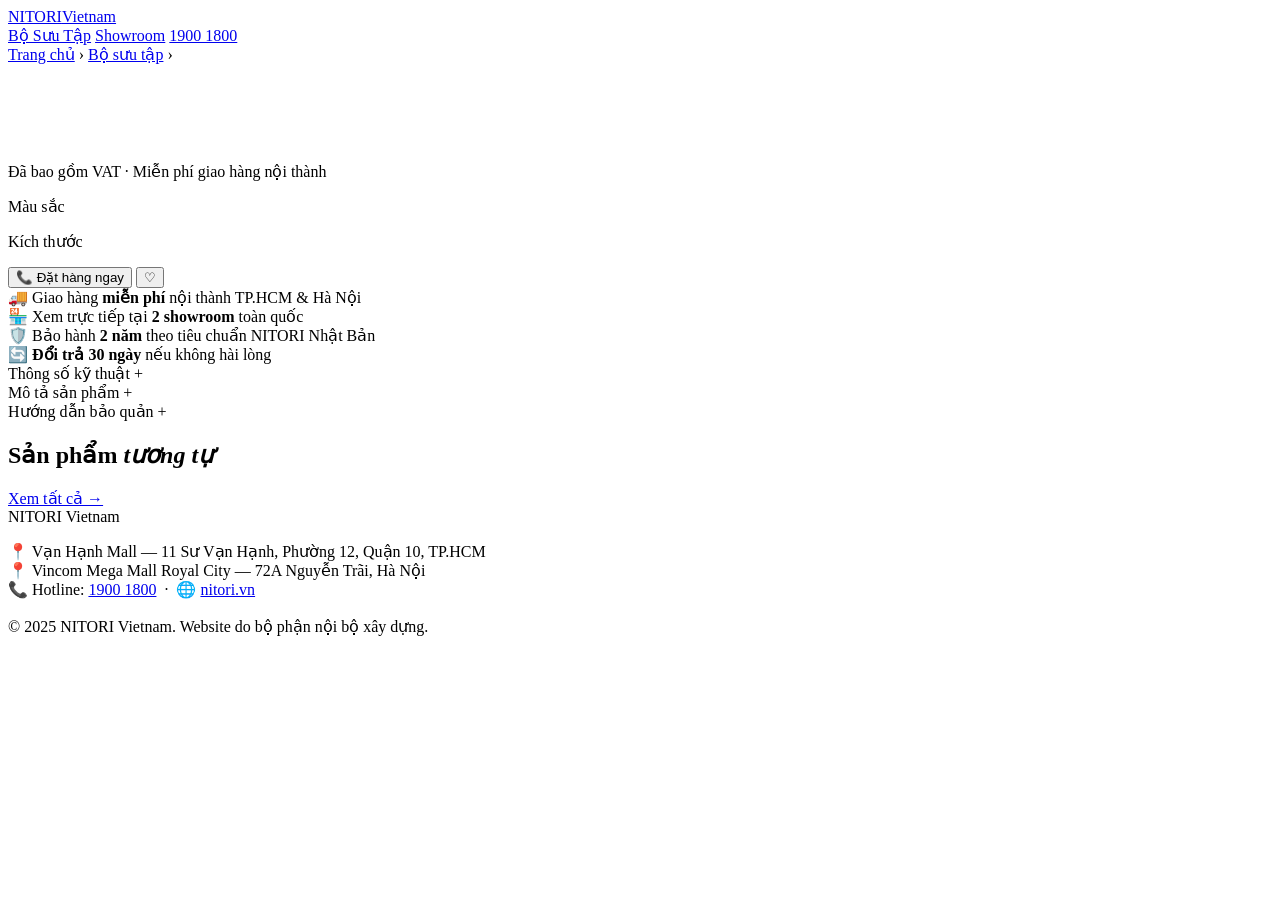
==== product.html @ c798389e "Add files via upload" ====
<!DOCTYPE html>
<html lang="vi">
<head>
  <meta charset="UTF-8">
  <meta name="viewport" content="width=device-width, initial-scale=1.0">
  <title>Chi Tiết Sản Phẩm — NITORI Vietnam</title>
  <link rel="preconnect" href="https://fonts.googleapis.com">
  <link href="https://fonts.googleapis.com/css2?family=Cormorant+Garamond:ital,wght@0,300;0,400;0,600;1,300;1,400&family=DM+Sans:wght@300;400;500&display=swap" rel="stylesheet">
  <link rel="stylesheet" href="css/style.css">
  <!--
  <script async src="https://www.googletagmanager.com/gtag/js?id=YOUR_MEASUREMENT_ID"></script>
  <script>window.dataLayer=window.dataLayer||[];function gtag(){dataLayer.push(arguments);}gtag('js',new Date());gtag('config','YOUR_MEASUREMENT_ID');</script>
  -->
  <style>header { position: sticky; }</style>
</head>
<body>

  <header>
    <a href="index.html" class="logo">NITORI<span>Vietnam</span></a>
    <nav>
      <a href="index.html#products">Bộ Sưu Tập</a>
      <a href="index.html#contact">Showroom</a>
      <a href="tel:19001800" class="nav-cta">1900 1800</a>
    </nav>
  </header>

  <div class="breadcrumb">
    <a href="index.html">Trang chủ</a>
    <span>›</span>
    <a href="index.html#products">Bộ sưu tập</a>
    <span>›</span>
    <span id="breadcrumb-name"></span>
  </div>

  <div class="product-main">

    <!-- GALLERY -->
    <div class="gallery">
      <div class="gallery-main">
        <img id="mainImg" src="" alt="">
      </div>
      <div class="gallery-thumbs" id="galleryThumbs"></div>
    </div>

    <!-- INFO -->
    <div class="product-info">
      <span class="product-badge" id="product-badge"></span>
      <p class="product-category" id="product-category"></p>
      <h1 class="product-name">
        <span id="product-name-line1"></span><br>
        <span id="product-name-line2"></span>
      </h1>

      <div class="product-rating">
        <span class="stars" id="rating-stars"></span>
        <span class="rating-count" id="rating-count"></span>
      </div>

      <div class="price-block">
        <p class="price-old" id="price-old"></p>
        <p class="price-current" id="price-current"></p>
        <p class="price-note">Đã bao gồm VAT · Miễn phí giao hàng nội thành</p>
      </div>

      <div class="option-group">
        <p class="option-label">Màu sắc <span id="color-name"></span></p>
        <div class="colors" id="colorsWrap"></div>
      </div>

      <div class="option-group">
        <p class="option-label">Kích thước</p>
        <div class="sizes" id="sizesWrap"></div>
      </div>

      <div class="actions">
        <button class="btn-buy" onclick="orderNow()">📞 Đặt hàng ngay</button>
        <button class="btn-wish" title="Lưu yêu thích" onclick="toggleWish(this)">♡</button>
      </div>

      <div class="delivery-info">
        <div class="delivery-row">
          <span>🚚</span>
          <span>Giao hàng <strong>miễn phí</strong> nội thành TP.HCM & Hà Nội</span>
        </div>
        <div class="delivery-row">
          <span>🏪</span>
          <span>Xem trực tiếp tại <strong>2 showroom</strong> toàn quốc</span>
        </div>
        <div class="delivery-row">
          <span>🛡️</span>
          <span>Bảo hành <strong>2 năm</strong> theo tiêu chuẩn NITORI Nhật Bản</span>
        </div>
        <div class="delivery-row">
          <span>🔄</span>
          <span><strong>Đổi trả 30 ngày</strong> nếu không hài lòng</span>
        </div>
      </div>

      <div class="accordion">
        <div class="acc-item open">
          <div class="acc-header" onclick="toggleAcc(this)">
            Thông số kỹ thuật <span class="acc-icon">+</span>
          </div>
          <div class="acc-body">
            <div class="acc-content">
              <table class="spec-table">
                <tbody id="specTableBody"></tbody>
              </table>
            </div>
          </div>
        </div>
        <div class="acc-item">
          <div class="acc-header" onclick="toggleAcc(this)">
            Mô tả sản phẩm <span class="acc-icon">+</span>
          </div>
          <div class="acc-body">
            <div class="acc-content" id="product-description"></div>
          </div>
        </div>
        <div class="acc-item">
          <div class="acc-header" onclick="toggleAcc(this)">
            Hướng dẫn bảo quản <span class="acc-icon">+</span>
          </div>
          <div class="acc-body">
            <div class="acc-content">
              <p id="product-care"></p>
            </div>
          </div>
        </div>
      </div>
    </div>
  </div>

  <section class="related">
    <div class="related-header">
      <h2 class="related-title">Sản phẩm <em>tương tự</em></h2>
      <a href="index.html#products" class="related-link">Xem tất cả →</a>
    </div>
    <div class="related-grid" id="relatedGrid"></div>
  </section>

  <footer id="contact">
    <span class="footer-logo">NITORI</span>
    <span class="footer-tagline">Vietnam</span>
    <p>
      📍 Vạn Hạnh Mall — 11 Sư Vạn Hạnh, Phường 12, Quận 10, TP.HCM<br>
      📍 Vincom Mega Mall Royal City — 72A Nguyễn Trãi, Hà Nội<br>
      📞 Hotline: <a href="tel:19001800">1900 1800</a> &nbsp;·&nbsp;
      🌐 <a href="https://nitori.vn" target="_blank">nitori.vn</a><br><br>
      © 2025 NITORI Vietnam. Website do bộ phận nội bộ xây dựng.
    </p>
  </footer>

  <script src="js/products.js"></script>
  <script src="js/main.js"></script>
</body>
</html>
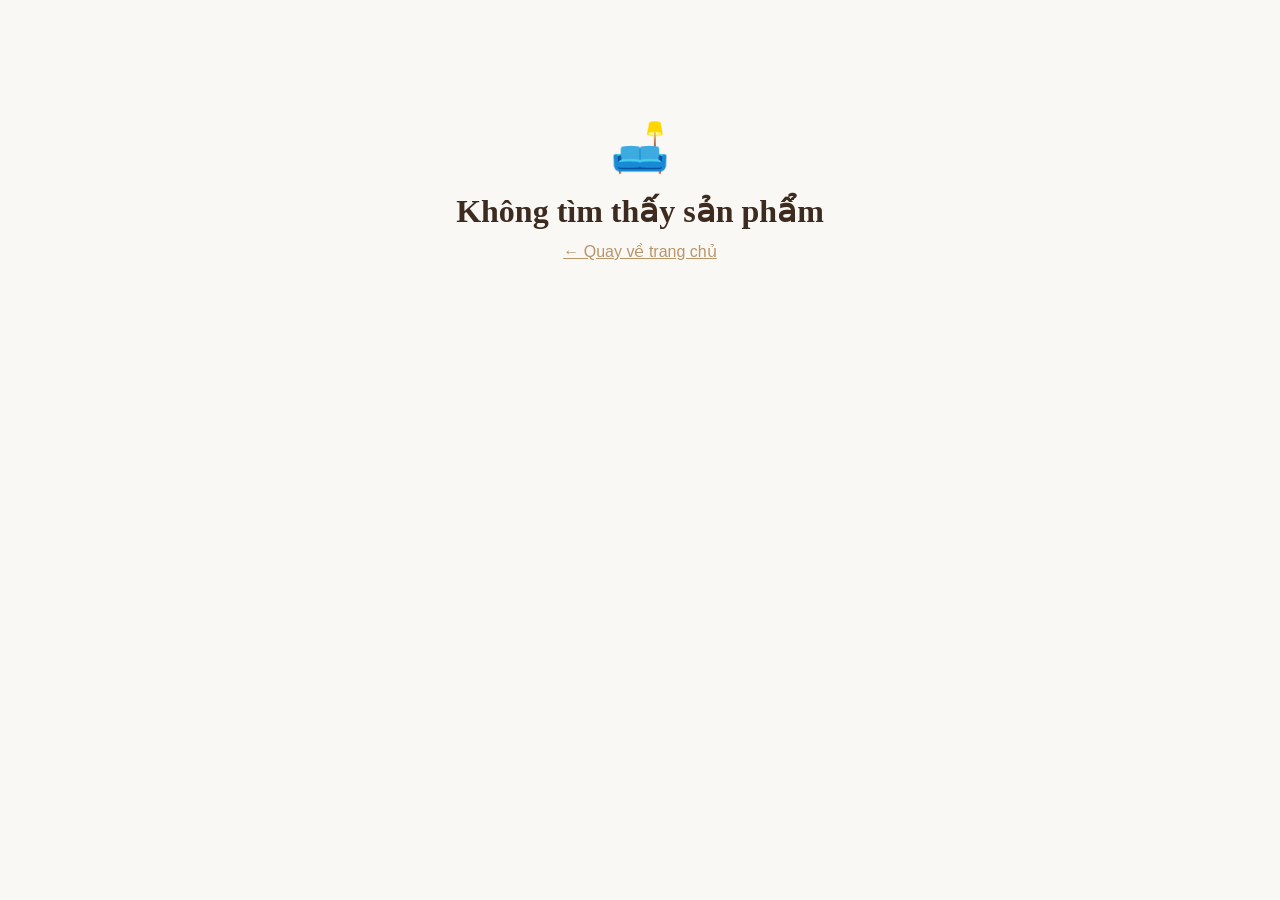
==== commit f50369a0: "Update product.html" ====
--- a/product.html
+++ b/product.html
@@ -7,10 +7,15 @@
   <link rel="preconnect" href="https://fonts.googleapis.com">
   <link href="https://fonts.googleapis.com/css2?family=Cormorant+Garamond:ital,wght@0,300;0,400;0,600;1,300;1,400&family=DM+Sans:wght@300;400;500&display=swap" rel="stylesheet">
   <link rel="stylesheet" href="css/style.css">
-  <!--
-  <script async src="https://www.googletagmanager.com/gtag/js?id=YOUR_MEASUREMENT_ID"></script>
-  <script>window.dataLayer=window.dataLayer||[];function gtag(){dataLayer.push(arguments);}gtag('js',new Date());gtag('config','YOUR_MEASUREMENT_ID');</script>
-  -->
+  <!-- Google tag (gtag.js) -->
+  <script async src="https://www.googletagmanager.com/gtag/js?id=G-7EKZ3LBPJV"></script>
+  <script>
+    window.dataLayer = window.dataLayer || [];
+    function gtag(){dataLayer.push(arguments);}
+    gtag('js', new Date());
+  
+    gtag('config', 'G-7EKZ3LBPJV');
+  </script>
   <style>header { position: sticky; }</style>
 </head>
 <body>
--- a/css/style.css
+++ b/css/style.css
@@ -0,0 +1,916 @@
+
+
+/* ─────────────────────────────────────────
+   NITORI Vietnam — Shared Stylesheet
+   ───────────────────────────────────────── */
+
+*, *::before, *::after { box-sizing: border-box; margin: 0; padding: 0; }
+
+:root {
+  --cream: #F5F0E8;
+  --warm-white: #FAF8F4;
+  --sand: #E8DDD0;
+  --taupe: #C4B5A0;
+  --brown: #8B6F5C;
+  --espresso: #3D2B1F;
+  --charcoal: #2A2420;
+  --accent: #B8956A;
+  --accent-light: #D4AE8A;
+  --font-display: 'Cormorant Garamond', Georgia, serif;
+  --font-body: 'DM Sans', sans-serif;
+}
+
+html { scroll-behavior: smooth; }
+
+body {
+  font-family: var(--font-body);
+  background: var(--warm-white);
+  color: var(--charcoal);
+  overflow-x: hidden;
+}
+
+/* ══════════════════════════════════════════
+   HEADER
+══════════════════════════════════════════ */
+header {
+  position: fixed;
+  top: 0; left: 0; right: 0;
+  z-index: 100;
+  display: flex;
+  align-items: center;
+  justify-content: space-between;
+  padding: 24px 60px;
+  background: rgba(250,248,244,0.93);
+  backdrop-filter: blur(12px);
+  border-bottom: 1px solid rgba(196,181,160,0.3);
+  transition: padding 0.3s;
+}
+
+.logo {
+  font-family: var(--font-display);
+  font-size: 26px;
+  font-weight: 600;
+  letter-spacing: 0.18em;
+  color: var(--espresso);
+  text-decoration: none;
+  text-transform: uppercase;
+}
+.logo span {
+  color: var(--accent);
+  font-style: italic;
+  font-weight: 300;
+  font-size: 13px;
+  letter-spacing: 0.1em;
+  display: block;
+  line-height: 1;
+  margin-top: -2px;
+}
+
+nav { display: flex; gap: 36px; align-items: center; }
+
+nav a {
+  font-size: 12px;
+  font-weight: 500;
+  letter-spacing: 0.15em;
+  text-transform: uppercase;
+  color: var(--brown);
+  text-decoration: none;
+  transition: color 0.2s;
+}
+nav a:hover { color: var(--espresso); }
+
+.nav-cta {
+  background: var(--espresso);
+  color: var(--cream) !important;
+  padding: 10px 24px;
+  border-radius: 2px;
+  transition: background 0.2s !important;
+}
+.nav-cta:hover { background: var(--accent) !important; }
+
+/* ══════════════════════════════════════════
+   BUTTONS
+══════════════════════════════════════════ */
+.btn-primary {
+  display: inline-block;
+  background: var(--espresso);
+  color: var(--cream);
+  padding: 16px 40px;
+  font-size: 12px;
+  font-weight: 500;
+  letter-spacing: 0.12em;
+  text-transform: uppercase;
+  text-decoration: none;
+  border-radius: 2px;
+  transition: background 0.25s, transform 0.2s;
+}
+.btn-primary:hover { background: var(--accent); transform: translateY(-1px); }
+
+.btn-ghost {
+  display: inline-flex;
+  align-items: center;
+  gap: 8px;
+  font-size: 12px;
+  font-weight: 500;
+  letter-spacing: 0.12em;
+  text-transform: uppercase;
+  color: var(--brown);
+  text-decoration: none;
+  transition: color 0.2s;
+}
+.btn-ghost:hover { color: var(--espresso); }
+.btn-ghost::after { content: '→'; font-size: 16px; }
+
+/* ══════════════════════════════════════════
+   HERO
+══════════════════════════════════════════ */
+.hero {
+  min-height: 100vh;
+  display: grid;
+  grid-template-columns: 1fr 1fr;
+  padding-top: 88px;
+}
+
+.hero-left {
+  background: var(--cream);
+  display: flex;
+  flex-direction: column;
+  justify-content: center;
+  padding: 80px 60px 80px 80px;
+  position: relative;
+}
+
+.hero-label {
+  font-size: 11px;
+  letter-spacing: 0.2em;
+  text-transform: uppercase;
+  color: var(--accent);
+  font-weight: 500;
+  margin-bottom: 24px;
+}
+
+.hero-title {
+  font-family: var(--font-display);
+  font-size: clamp(52px, 6vw, 88px);
+  font-weight: 300;
+  line-height: 1.05;
+  color: var(--espresso);
+  margin-bottom: 28px;
+}
+.hero-title em { font-style: italic; color: var(--accent); }
+
+.hero-desc {
+  font-size: 15px;
+  font-weight: 300;
+  line-height: 1.8;
+  color: var(--brown);
+  max-width: 380px;
+  margin-bottom: 48px;
+}
+
+.hero-actions { display: flex; gap: 16px; align-items: center; }
+
+.hero-right {
+  position: relative;
+  overflow: hidden;
+  background: var(--sand);
+}
+
+.hero-img {
+  width: 100%;
+  height: 100%;
+  object-fit: cover;
+  display: block;
+  filter: sepia(8%) brightness(1.02);
+  transition: transform 6s ease;
+}
+.hero-right:hover .hero-img { transform: scale(1.03); }
+
+.hero-badge {
+  position: absolute;
+  bottom: 40px;
+  left: -20px;
+  background: var(--espresso);
+  color: var(--cream);
+  padding: 20px 32px;
+  border-radius: 2px;
+}
+.hero-badge .num {
+  font-family: var(--font-display);
+  font-size: 36px;
+  font-weight: 300;
+  display: block;
+  line-height: 1;
+}
+.hero-badge .lbl {
+  font-size: 10px;
+  letter-spacing: 0.15em;
+  text-transform: uppercase;
+  color: var(--taupe);
+}
+
+/* ══════════════════════════════════════════
+   SECTION HEADER
+══════════════════════════════════════════ */
+.section-header {
+  text-align: center;
+  padding: 80px 80px 48px;
+}
+.section-label {
+  font-size: 11px;
+  letter-spacing: 0.2em;
+  text-transform: uppercase;
+  color: var(--accent);
+  font-weight: 500;
+  display: block;
+  margin-bottom: 16px;
+}
+.section-title {
+  font-family: var(--font-display);
+  font-size: clamp(36px, 4vw, 56px);
+  font-weight: 300;
+  color: var(--espresso);
+  line-height: 1.15;
+}
+.section-title em { font-style: italic; color: var(--accent); }
+
+/* ══════════════════════════════════════════
+   PRODUCT GRID (index.html)
+══════════════════════════════════════════ */
+.products-section { padding: 0 80px 100px; }
+
+.filter-bar {
+  display: flex;
+  gap: 8px;
+  justify-content: center;
+  margin-bottom: 48px;
+}
+.filter-btn {
+  font-size: 11px;
+  letter-spacing: 0.12em;
+  text-transform: uppercase;
+  font-weight: 500;
+  font-family: var(--font-body);
+  padding: 10px 24px;
+  border: 1px solid var(--sand);
+  background: none;
+  cursor: pointer;
+  border-radius: 2px;
+  color: var(--brown);
+  transition: all 0.2s;
+}
+.filter-btn:hover,
+.filter-btn.active {
+  background: var(--espresso);
+  border-color: var(--espresso);
+  color: var(--cream);
+}
+
+.products-grid {
+  display: grid;
+  grid-template-columns: repeat(3, 1fr);
+  gap: 32px;
+}
+
+.product-card {
+  cursor: pointer;
+  transition: transform 0.3s;
+  text-decoration: none;
+  color: inherit;
+  display: block;
+}
+.product-card:hover { transform: translateY(-4px); }
+
+.card-img-wrap {
+  position: relative;
+  background: var(--cream);
+  aspect-ratio: 4/3;
+  overflow: hidden;
+  border-radius: 4px;
+  margin-bottom: 20px;
+}
+.card-img-wrap img {
+  width: 100%;
+  height: 100%;
+  object-fit: cover;
+  transition: transform 0.5s ease;
+  filter: sepia(5%) brightness(1.02);
+}
+.product-card:hover .card-img-wrap img { transform: scale(1.06); }
+
+.card-tag {
+  position: absolute;
+  top: 16px;
+  left: 16px;
+  background: var(--espresso);
+  color: var(--cream);
+  font-size: 9px;
+  font-weight: 500;
+  letter-spacing: 0.15em;
+  text-transform: uppercase;
+  padding: 6px 12px;
+  border-radius: 2px;
+}
+.card-tag.new  { background: var(--accent); }
+.card-tag.sale { background: #8B4A2A; }
+
+.card-overlay {
+  position: absolute;
+  inset: 0;
+  background: rgba(61,43,31,0);
+  display: flex;
+  align-items: flex-end;
+  justify-content: center;
+  padding-bottom: 20px;
+  transition: background 0.3s;
+}
+.product-card:hover .card-overlay { background: rgba(61,43,31,0.18); }
+
+.card-quick {
+  background: var(--cream);
+  color: var(--espresso);
+  border: none;
+  font-family: var(--font-body);
+  font-size: 11px;
+  font-weight: 500;
+  letter-spacing: 0.12em;
+  text-transform: uppercase;
+  padding: 12px 28px;
+  cursor: pointer;
+  border-radius: 2px;
+  opacity: 0;
+  transform: translateY(8px);
+  transition: opacity 0.25s, transform 0.25s;
+}
+.product-card:hover .card-quick { opacity: 1; transform: translateY(0); }
+
+.card-body { padding: 0 4px; }
+
+.card-category {
+  font-size: 10px;
+  letter-spacing: 0.15em;
+  text-transform: uppercase;
+  color: var(--taupe);
+  margin-bottom: 6px;
+}
+
+.card-name {
+  font-family: var(--font-display);
+  font-size: 22px;
+  font-weight: 400;
+  color: var(--espresso);
+  line-height: 1.2;
+  margin-bottom: 8px;
+}
+
+.card-footer {
+  display: flex;
+  align-items: center;
+  justify-content: space-between;
+  margin-top: 12px;
+}
+
+.card-price {
+  font-family: var(--font-display);
+  font-size: 20px;
+  font-weight: 600;
+  color: var(--espresso);
+}
+.card-price-old {
+  font-size: 13px;
+  color: var(--taupe);
+  text-decoration: line-through;
+  margin-right: 8px;
+}
+
+.card-rating {
+  display: flex;
+  align-items: center;
+  gap: 4px;
+  font-size: 12px;
+  color: var(--accent);
+}
+
+/* ══════════════════════════════════════════
+   PRODUCT DETAIL (product.html)
+══════════════════════════════════════════ */
+.breadcrumb {
+  padding: 20px 80px;
+  font-size: 12px;
+  color: var(--taupe);
+  letter-spacing: 0.05em;
+}
+.breadcrumb a { color: var(--brown); text-decoration: none; }
+.breadcrumb a:hover { color: var(--espresso); }
+.breadcrumb span { margin: 0 8px; }
+
+.product-main {
+  display: grid;
+  grid-template-columns: 1fr 1fr;
+  gap: 0;
+  padding: 0 80px 80px;
+}
+
+/* Gallery */
+.gallery { position: sticky; top: 88px; align-self: start; padding-right: 48px; }
+
+.gallery-main {
+  aspect-ratio: 4/3;
+  background: var(--cream);
+  border-radius: 4px;
+  overflow: hidden;
+  margin-bottom: 16px;
+  cursor: zoom-in;
+}
+.gallery-main img {
+  width: 100%;
+  height: 100%;
+  object-fit: cover;
+  transition: transform 0.4s ease;
+}
+.gallery-main:hover img { transform: scale(1.04); }
+
+.gallery-thumbs {
+  display: grid;
+  grid-template-columns: repeat(4, 1fr);
+  gap: 10px;
+}
+.thumb {
+  aspect-ratio: 1;
+  background: var(--cream);
+  border-radius: 3px;
+  overflow: hidden;
+  cursor: pointer;
+  border: 2px solid transparent;
+  transition: border-color 0.2s;
+}
+.thumb.active { border-color: var(--accent); }
+.thumb img { width: 100%; height: 100%; object-fit: cover; }
+.thumb:hover { border-color: var(--taupe); }
+
+/* Product info panel */
+.product-info { padding-left: 48px; border-left: 1px solid var(--sand); }
+
+.product-badge {
+  display: inline-block;
+  background: var(--accent);
+  color: var(--cream);
+  font-size: 9px;
+  font-weight: 500;
+  letter-spacing: 0.15em;
+  text-transform: uppercase;
+  padding: 6px 14px;
+  border-radius: 2px;
+  margin-bottom: 20px;
+}
+
+.product-category {
+  font-size: 11px;
+  letter-spacing: 0.15em;
+  text-transform: uppercase;
+  color: var(--taupe);
+  margin-bottom: 12px;
+}
+
+.product-name {
+  font-family: var(--font-display);
+  font-size: clamp(36px, 3.5vw, 52px);
+  font-weight: 300;
+  color: var(--espresso);
+  line-height: 1.1;
+  margin-bottom: 16px;
+}
+
+.product-rating {
+  display: flex;
+  align-items: center;
+  gap: 10px;
+  margin-bottom: 28px;
+}
+.stars { color: var(--accent); font-size: 16px; }
+.rating-count { font-size: 13px; color: var(--taupe); }
+
+.price-block { margin-bottom: 32px; }
+.price-old {
+  font-size: 16px;
+  color: var(--taupe);
+  text-decoration: line-through;
+  margin-bottom: 4px;
+}
+.price-current {
+  font-family: var(--font-display);
+  font-size: 44px;
+  font-weight: 600;
+  color: var(--espresso);
+  line-height: 1;
+}
+.price-note {
+  font-size: 12px;
+  color: var(--brown);
+  margin-top: 6px;
+}
+
+/* Options */
+.option-group { margin-bottom: 28px; }
+.option-label {
+  font-size: 12px;
+  font-weight: 500;
+  letter-spacing: 0.1em;
+  text-transform: uppercase;
+  color: var(--espresso);
+  margin-bottom: 12px;
+}
+.option-label span {
+  font-weight: 300;
+  color: var(--brown);
+  text-transform: none;
+  letter-spacing: 0;
+}
+
+.colors { display: flex; gap: 10px; }
+.color-swatch {
+  width: 36px;
+  height: 36px;
+  border-radius: 50%;
+  cursor: pointer;
+  border: 3px solid transparent;
+  transition: all 0.2s;
+}
+.color-swatch.active,
+.color-swatch:hover {
+  border-color: var(--espresso);
+  transform: scale(1.1);
+}
+
+.sizes { display: flex; gap: 8px; flex-wrap: wrap; }
+.size-btn {
+  padding: 10px 20px;
+  border: 1px solid var(--sand);
+  background: none;
+  font-family: var(--font-body);
+  font-size: 13px;
+  cursor: pointer;
+  border-radius: 2px;
+  color: var(--brown);
+  transition: all 0.2s;
+}
+.size-btn:hover,
+.size-btn.active {
+  border-color: var(--espresso);
+  background: var(--espresso);
+  color: var(--cream);
+}
+
+/* Action buttons */
+.actions { display: flex; gap: 12px; margin-bottom: 32px; }
+
+.btn-buy {
+  flex: 1;
+  background: var(--espresso);
+  color: var(--cream);
+  border: none;
+  font-family: var(--font-body);
+  font-size: 12px;
+  font-weight: 500;
+  letter-spacing: 0.12em;
+  text-transform: uppercase;
+  padding: 18px 32px;
+  cursor: pointer;
+  border-radius: 2px;
+  transition: background 0.25s, transform 0.2s;
+}
+.btn-buy:hover { background: var(--accent); transform: translateY(-1px); }
+
+.btn-wish {
+  width: 56px;
+  height: 56px;
+  border: 1px solid var(--sand);
+  background: none;
+  font-size: 20px;
+  cursor: pointer;
+  border-radius: 2px;
+  transition: all 0.2s;
+  display: flex;
+  align-items: center;
+  justify-content: center;
+}
+.btn-wish:hover { border-color: var(--brown); background: var(--cream); }
+
+/* Delivery info box */
+.delivery-info {
+  background: var(--cream);
+  border-radius: 4px;
+  padding: 20px 24px;
+  margin-bottom: 32px;
+}
+.delivery-row {
+  display: flex;
+  align-items: center;
+  gap: 12px;
+  font-size: 13px;
+  color: var(--brown);
+  padding: 8px 0;
+}
+.delivery-row:not(:last-child) { border-bottom: 1px solid var(--sand); }
+.delivery-row .d-icon {
+  width: 18px;
+  height: 18px;
+  flex-shrink: 0;
+  opacity: 0.7;
+}
+.delivery-row strong { color: var(--espresso); }
+
+/* Accordion */
+.accordion { border-top: 1px solid var(--sand); }
+.acc-item { border-bottom: 1px solid var(--sand); }
+.acc-header {
+  display: flex;
+  align-items: center;
+  justify-content: space-between;
+  padding: 18px 0;
+  cursor: pointer;
+  font-size: 13px;
+  font-weight: 500;
+  letter-spacing: 0.08em;
+  text-transform: uppercase;
+  color: var(--espresso);
+  user-select: none;
+}
+.acc-icon {
+  font-size: 20px;
+  color: var(--accent);
+  transition: transform 0.3s;
+  font-weight: 300;
+}
+.acc-item.open .acc-icon { transform: rotate(45deg); }
+
+.acc-body {
+  max-height: 0;
+  overflow: hidden;
+  transition: max-height 0.4s ease;
+}
+.acc-item.open .acc-body { max-height: 600px; }
+.acc-content { padding: 0 0 20px; }
+
+.spec-table { width: 100%; border-collapse: collapse; }
+.spec-table tr { border-bottom: 1px solid var(--sand); }
+.spec-table tr:last-child { border-bottom: none; }
+.spec-table td { padding: 10px 0; font-size: 13px; line-height: 1.6; }
+.spec-table td:first-child { color: var(--taupe); width: 42%; }
+.spec-table td:last-child { color: var(--espresso); }
+
+.acc-content p {
+  font-size: 14px;
+  line-height: 1.8;
+  color: var(--brown);
+  font-weight: 300;
+}
+
+/* Related products */
+.related { background: var(--cream); padding: 80px; }
+
+.related-header {
+  display: flex;
+  align-items: flex-end;
+  justify-content: space-between;
+  margin-bottom: 40px;
+}
+.related-title {
+  font-family: var(--font-display);
+  font-size: 36px;
+  font-weight: 300;
+  color: var(--espresso);
+}
+.related-title em { font-style: italic; color: var(--accent); }
+
+.related-link {
+  font-size: 12px;
+  font-weight: 500;
+  letter-spacing: 0.12em;
+  text-transform: uppercase;
+  color: var(--brown);
+  text-decoration: none;
+}
+.related-link:hover { color: var(--espresso); }
+
+.related-grid {
+  display: grid;
+  grid-template-columns: repeat(3, 1fr);
+  gap: 24px;
+}
+
+.mini-card {
+  text-decoration: none;
+  color: inherit;
+  display: block;
+  transition: transform 0.3s;
+}
+.mini-card:hover { transform: translateY(-4px); }
+
+.mini-card-img {
+  aspect-ratio: 4/3;
+  background: var(--sand);
+  border-radius: 4px;
+  overflow: hidden;
+  margin-bottom: 14px;
+}
+.mini-card-img img {
+  width: 100%;
+  height: 100%;
+  object-fit: cover;
+  transition: transform 0.4s;
+}
+.mini-card:hover .mini-card-img img { transform: scale(1.05); }
+
+.mini-card-cat {
+  font-size: 10px;
+  letter-spacing: 0.12em;
+  text-transform: uppercase;
+  color: var(--taupe);
+  margin-bottom: 6px;
+}
+.mini-card-name {
+  font-family: var(--font-display);
+  font-size: 20px;
+  font-weight: 400;
+  color: var(--espresso);
+  margin-bottom: 6px;
+}
+.mini-card-price {
+  font-family: var(--font-display);
+  font-size: 18px;
+  font-weight: 600;
+  color: var(--accent);
+}
+
+/* ══════════════════════════════════════════
+   FOOTER
+══════════════════════════════════════════ */
+footer {
+  background: var(--espresso);
+  color: rgba(255,255,255,0.6);
+  text-align: center;
+  padding: 48px 80px;
+}
+.footer-logo {
+  font-family: var(--font-display);
+  font-size: 22px;
+  font-weight: 600;
+  letter-spacing: 0.22em;
+  color: var(--cream);
+  display: block;
+  margin-bottom: 6px;
+  text-transform: uppercase;
+}
+.footer-tagline {
+  font-size: 11px;
+  letter-spacing: 0.12em;
+  color: var(--accent-light);
+  margin-bottom: 20px;
+  display: block;
+}
+footer p { font-size: 12px; line-height: 2; }
+footer a { color: var(--accent-light); text-decoration: none; }
+footer a:hover { color: var(--cream); }
+
+/* ══════════════════════════════════════════
+   ANIMATIONS
+══════════════════════════════════════════ */
+@keyframes fadeInUp {
+  from { opacity: 0; transform: translateY(24px); }
+  to   { opacity: 1; transform: translateY(0); }
+}
+
+.hero-left > * { animation: fadeInUp 0.7s ease both; }
+.hero-label    { animation-delay: 0.1s; }
+.hero-title    { animation-delay: 0.2s; }
+.hero-desc     { animation-delay: 0.3s; }
+.hero-actions  { animation-delay: 0.4s; }
+
+.product-card { animation: fadeInUp 0.6s ease both; }
+.product-card:nth-child(1) { animation-delay: 0.05s; }
+.product-card:nth-child(2) { animation-delay: 0.12s; }
+.product-card:nth-child(3) { animation-delay: 0.19s; }
+.product-card:nth-child(4) { animation-delay: 0.26s; }
+.product-card:nth-child(5) { animation-delay: 0.33s; }
+.product-card:nth-child(6) { animation-delay: 0.40s; }
+
+.gallery     { animation: fadeInUp 0.6s ease both 0.1s; }
+.product-info { animation: fadeInUp 0.6s ease both 0.2s; }
+
+/* ══════════════════════════════════════════
+   RESPONSIVE
+══════════════════════════════════════════ */
+@media (max-width: 900px) {
+  header { padding: 20px 24px; }
+  nav    { display: none; }
+
+  .hero { grid-template-columns: 1fr; min-height: auto; }
+  .hero-left { padding: 60px 24px; }
+  .hero-right { height: 320px; }
+
+  .section-header  { padding: 60px 24px 36px; }
+  .products-grid   { grid-template-columns: 1fr 1fr; gap: 20px; }
+  .products-section { padding: 0 24px 60px; }
+
+  .breadcrumb { padding: 16px 24px; }
+  .product-main { grid-template-columns: 1fr; padding: 0 24px 60px; }
+  .gallery { position: static; padding-right: 0; margin-bottom: 32px; }
+  .product-info { padding-left: 0; border-left: none; border-top: 1px solid var(--sand); padding-top: 32px; }
+
+  .related      { padding: 60px 24px; }
+  .related-grid { grid-template-columns: 1fr 1fr; gap: 16px; }
+
+  footer { padding: 40px 24px; }
+}
+
+@media (max-width: 580px) {
+  .products-grid { grid-template-columns: 1fr; }
+  .related-grid  { grid-template-columns: 1fr; }
+}
+
+/* ══════════════════════════════════════════
+   SEARCH BAR
+══════════════════════════════════════════ */
+.search-bar {
+  display: flex;
+  justify-content: center;
+  margin-bottom: 28px;
+}
+
+.search-wrap {
+  position: relative;
+  width: 100%;
+  max-width: 520px;
+  display: flex;
+  align-items: center;
+}
+
+.search-icon {
+  position: absolute;
+  left: 16px;
+  width: 18px;
+  height: 18px;
+  color: var(--taupe);
+  pointer-events: none;
+  flex-shrink: 0;
+}
+
+#searchInput {
+  width: 100%;
+  padding: 14px 48px 14px 48px;
+  border: 1.5px solid var(--sand);
+  border-radius: 2px;
+  background: var(--warm-white);
+  font-family: var(--font-body);
+  font-size: 14px;
+  font-weight: 300;
+  color: var(--charcoal);
+  outline: none;
+  transition: border-color 0.2s, box-shadow 0.2s;
+}
+
+#searchInput::placeholder { color: var(--taupe); }
+
+#searchInput:focus {
+  border-color: var(--accent);
+  box-shadow: 0 0 0 3px rgba(184,149,106,0.12);
+}
+
+#searchClear {
+  position: absolute;
+  right: 12px;
+  width: 28px;
+  height: 28px;
+  border: none;
+  background: var(--sand);
+  border-radius: 50%;
+  cursor: pointer;
+  display: flex;
+  align-items: center;
+  justify-content: center;
+  transition: background 0.2s;
+}
+#searchClear:hover { background: var(--taupe); }
+#searchClear svg { width: 13px; height: 13px; color: var(--espresso); }
+
+/* ══════════════════════════════════════════
+   EMPTY STATE
+══════════════════════════════════════════ */
+.empty-state {
+  grid-column: 1 / -1;
+  text-align: center;
+  padding: 80px 24px;
+}
+.empty-icon  { font-size: 48px; margin-bottom: 16px; }
+.empty-title {
+  font-family: var(--font-display);
+  font-size: 28px;
+  font-weight: 300;
+  color: var(--espresso);
+  margin-bottom: 8px;
+}
+.empty-sub { font-size: 14px; color: var(--taupe); }
+
+/* review count nhỏ hơn sao */
+.review-count { color: var(--brown); font-size: 11px; }
